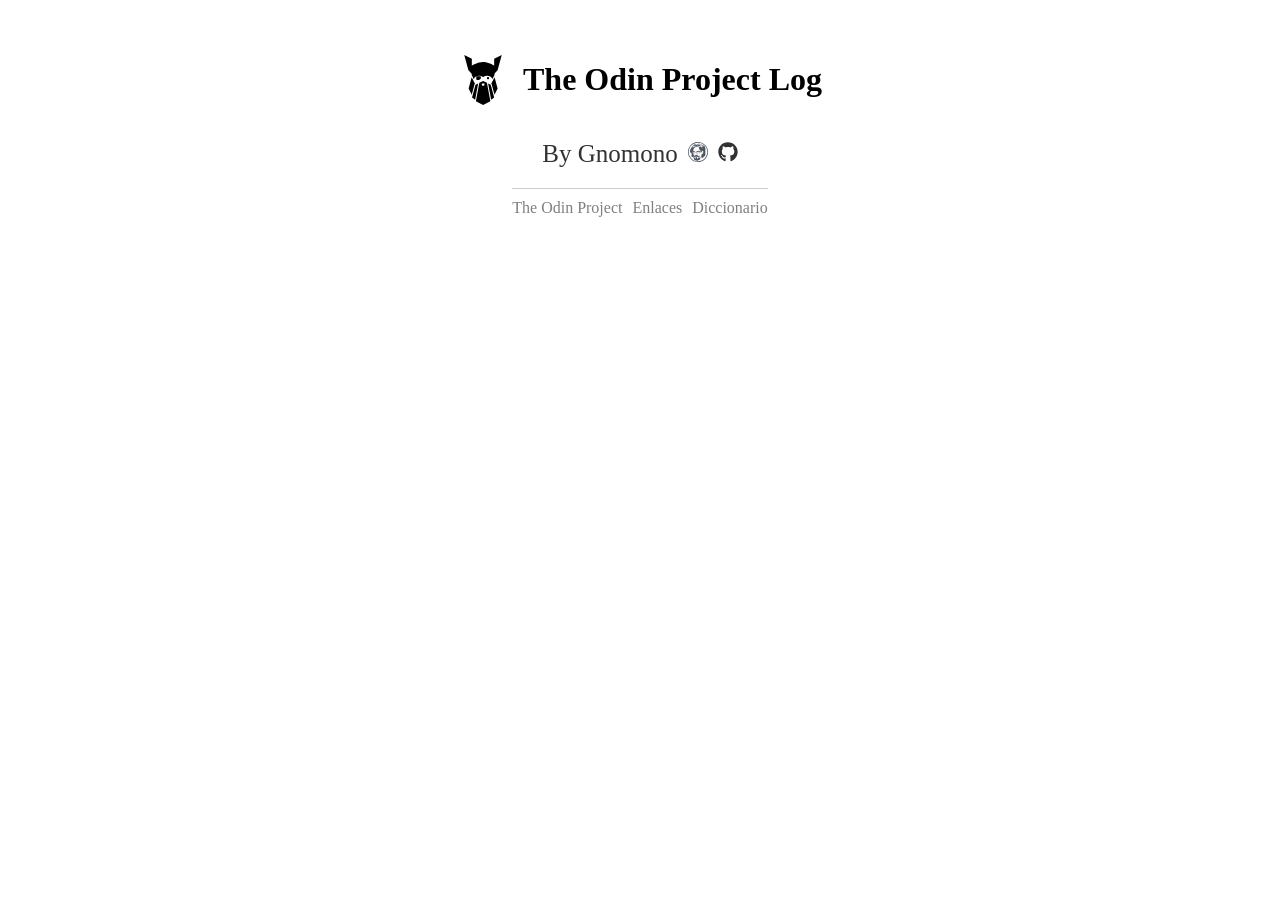
==== index.html @ 6e00a3f2 "the odin project log first commit" ====
<!DOCTYPE html>
<html lang="en">
<head>
    <meta charset="UTF-8">
    <meta name="viewport" content="width=device-width, initial-scale=1.0">
    <link rel="stylesheet" href="css/normalize.css">
    <link rel="stylesheet" href="css/styles.css">
    <title>The Odin Project Log</title>
</head>
<body>

    <header class="header">

        <div class="header-title">
            <img src="/assets/odin.svg" alt="Odin logo" width="80">
            <h1>The Odin Project Log</h1>
        </div>

        <div class="header-subtitle">
            <p>By Gnomono</p>
            <a href="https://portfolio-gnomono.vercel.app/"><img src="assets/gnomono.svg" alt="gnomono logo" width="20"></a>
            <a href="https://github.com/DomenicoPH"><img src="assets/gh.svg" alt="github logo" width="20"></a>
        </div>

        <div class="header-nav-container">
            <nav class="header-nav">
                <a href="https://www.theodinproject.com/dashboard" target="_blank" rel="noopener noreferrer">The Odin Project</a>
                <a href="/enlaces.html">Enlaces</a>
                <a href="/diccionario.html">Diccionario</a>
            </nav>
        </div>

    </header>

    <section>

    </section>

    <main>

    </main>

    <footer>

    </footer>
    
</body>
</html>
---- css/styles.css ----
.header{
    display: flex;
    flex-direction: column;
    align-items: center;
}

.header-title{
    display: flex;
    gap: 15px;
    padding-top: 40px;
}

.header-title img{
    width: 50px;
}

.header-subtitle{
    display: flex;
    align-items: center;
    gap: 10px;
    padding: 20px 0;
    opacity: 0.8;
}
.header-subtitle p{
    font-size: 25px;
    margin: 0;
}

.header-nav-container{
    border-top: 1px solid rgb(0 0 0 / 0.2);
    padding-top: 10px;
}

.header-nav{
    display: flex;
    gap: 10px;

    a{
        text-decoration: none;
        color: rgb(0 0 0 / 0.5);

        &:hover{
            border-bottom: 1px solid rgb(0 0 0 / 0.2);
        }
    }
}
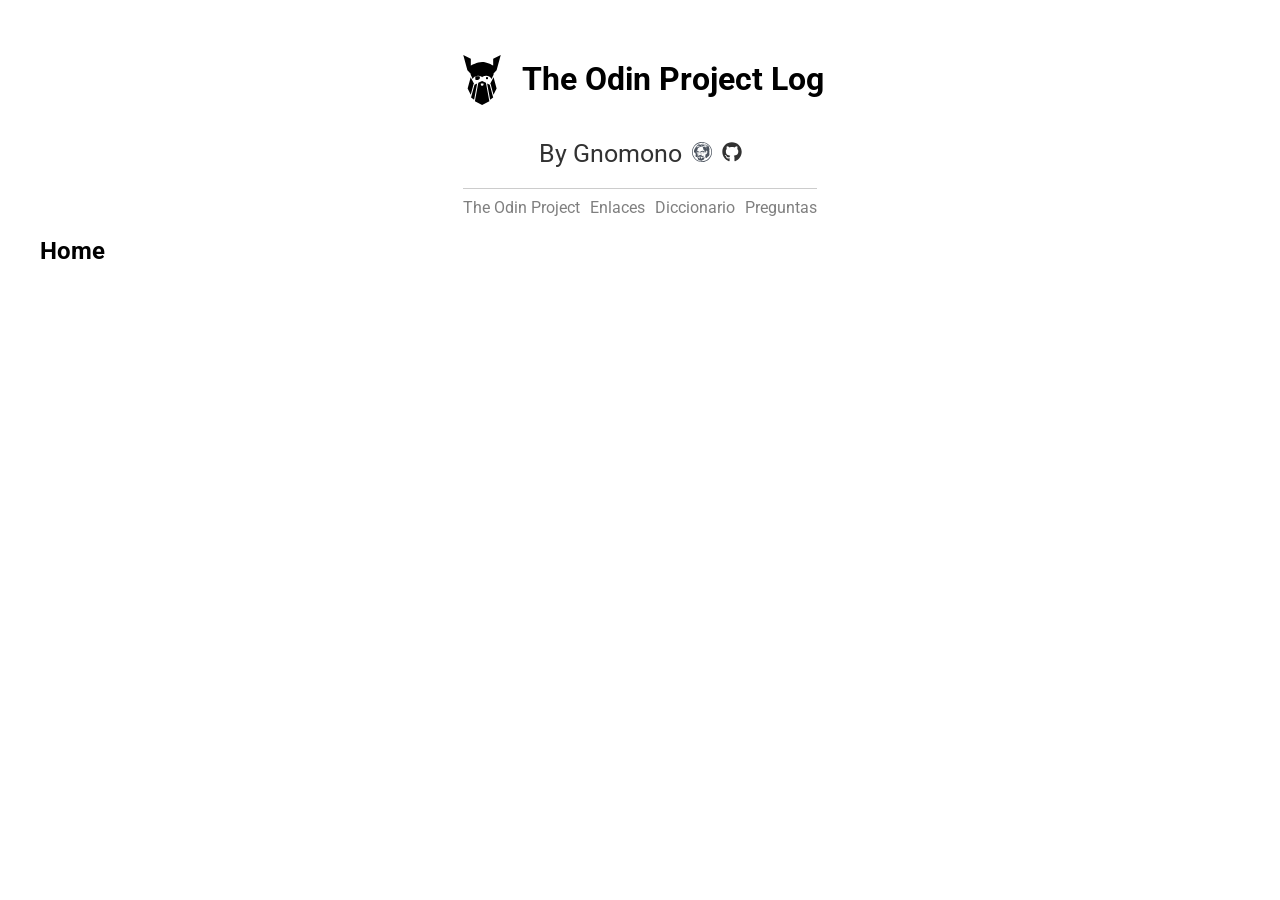
==== commit 40e86e1d: "enlaces update" ====
--- a/index.html
+++ b/index.html
@@ -1,48 +1,32 @@
-<!DOCTYPE html>
-<html lang="en">
+<!doctype html>
+<html lang="es">
+
 <head>
-    <meta charset="UTF-8">
-    <meta name="viewport" content="width=device-width, initial-scale=1.0">
-    <link rel="stylesheet" href="css/normalize.css">
-    <link rel="stylesheet" href="css/styles.css">
-    <title>The Odin Project Log</title>
+  <meta charset="UTF-8" />
+  <meta name="viewport" content="width=device-width, initial-scale=1.0" />
+  <link rel="preconnect" href="https://fonts.googleapis.com">
+  <link rel="preconnect" href="https://fonts.gstatic.com" crossorigin>
+  <link href="https://fonts.googleapis.com/css2?family=Roboto:ital,wght@0,100..900;1,100..900&display=swap" rel="stylesheet">
+  <link rel="stylesheet" href="css/normalize.css" />
+  <link rel="stylesheet" href="css/styles.css" />
+  <title>The Odin Project Log</title>
 </head>
+
 <body>
+  <div id="header"></div>
+  <script>
+    fetch("header.html")
+      .then((response) => response.text())
+      .then((data) => {
+        document.getElementById("header").innerHTML = data;
+      });
+  </script>
 
-    <header class="header">
+  <main class="container">
+    <h2>Home</h2>
+  </main>
 
-        <div class="header-title">
-            <img src="/assets/odin.svg" alt="Odin logo" width="80">
-            <h1>The Odin Project Log</h1>
-        </div>
+  <footer></footer>
+</body>
 
-        <div class="header-subtitle">
-            <p>By Gnomono</p>
-            <a href="https://portfolio-gnomono.vercel.app/"><img src="assets/gnomono.svg" alt="gnomono logo" width="20"></a>
-            <a href="https://github.com/DomenicoPH"><img src="assets/gh.svg" alt="github logo" width="20"></a>
-        </div>
-
-        <div class="header-nav-container">
-            <nav class="header-nav">
-                <a href="https://www.theodinproject.com/dashboard" target="_blank" rel="noopener noreferrer">The Odin Project</a>
-                <a href="/enlaces.html">Enlaces</a>
-                <a href="/diccionario.html">Diccionario</a>
-            </nav>
-        </div>
-
-    </header>
-
-    <section>
-
-    </section>
-
-    <main>
-
-    </main>
-
-    <footer>
-
-    </footer>
-    
-</body>
 </html>
--- a/css/styles.css
+++ b/css/styles.css
@@ -1,46 +1,91 @@
-.header{
+body{
+    font-family: Roboto, sans-serif;
+}
+a {
+    text-decoration: none;
+    color: rgb(0 0 0);
+}
+a:hover{
+    color: coral;
+}
+ul{
+    list-style-type: square;
+}
+
+/**/
+
+.container {
+    max-width: 1200px;
+    margin: 0 auto;
+}
+
+/**/
+
+.header {
     display: flex;
     flex-direction: column;
     align-items: center;
 }
 
-.header-title{
+.header-title {
     display: flex;
     gap: 15px;
     padding-top: 40px;
 }
 
-.header-title img{
+.header-title img {
     width: 50px;
 }
 
-.header-subtitle{
+.header-subtitle {
     display: flex;
     align-items: center;
     gap: 10px;
     padding: 20px 0;
     opacity: 0.8;
 }
-.header-subtitle p{
+
+.header-subtitle p {
     font-size: 25px;
     margin: 0;
 }
 
-.header-nav-container{
+.header-nav-container {
     border-top: 1px solid rgb(0 0 0 / 0.2);
     padding-top: 10px;
 }
 
-.header-nav{
+.header-nav {
     display: flex;
     gap: 10px;
 
-    a{
-        text-decoration: none;
+    a {
         color: rgb(0 0 0 / 0.5);
 
-        &:hover{
+        &:hover {
             border-bottom: 1px solid rgb(0 0 0 / 0.2);
         }
     }
+}
+
+
+/* Enlaces */
+.links-block{
+    background-color: rgba(241, 236, 216, 0.5);
+    border-radius: 10px;
+    padding: 10px;
+    margin-bottom: 10px;
+}
+
+.links-title{
+    padding: 0 20px;
+    font-weight: 100;
+    font-size: 20px;
+    opacity: 0.2;
+    text-align: start;
+}
+
+.link-item{
+    padding: 10px;
+    border-bottom: 1px solid rgba(0 0 0 / 0.2);
 }
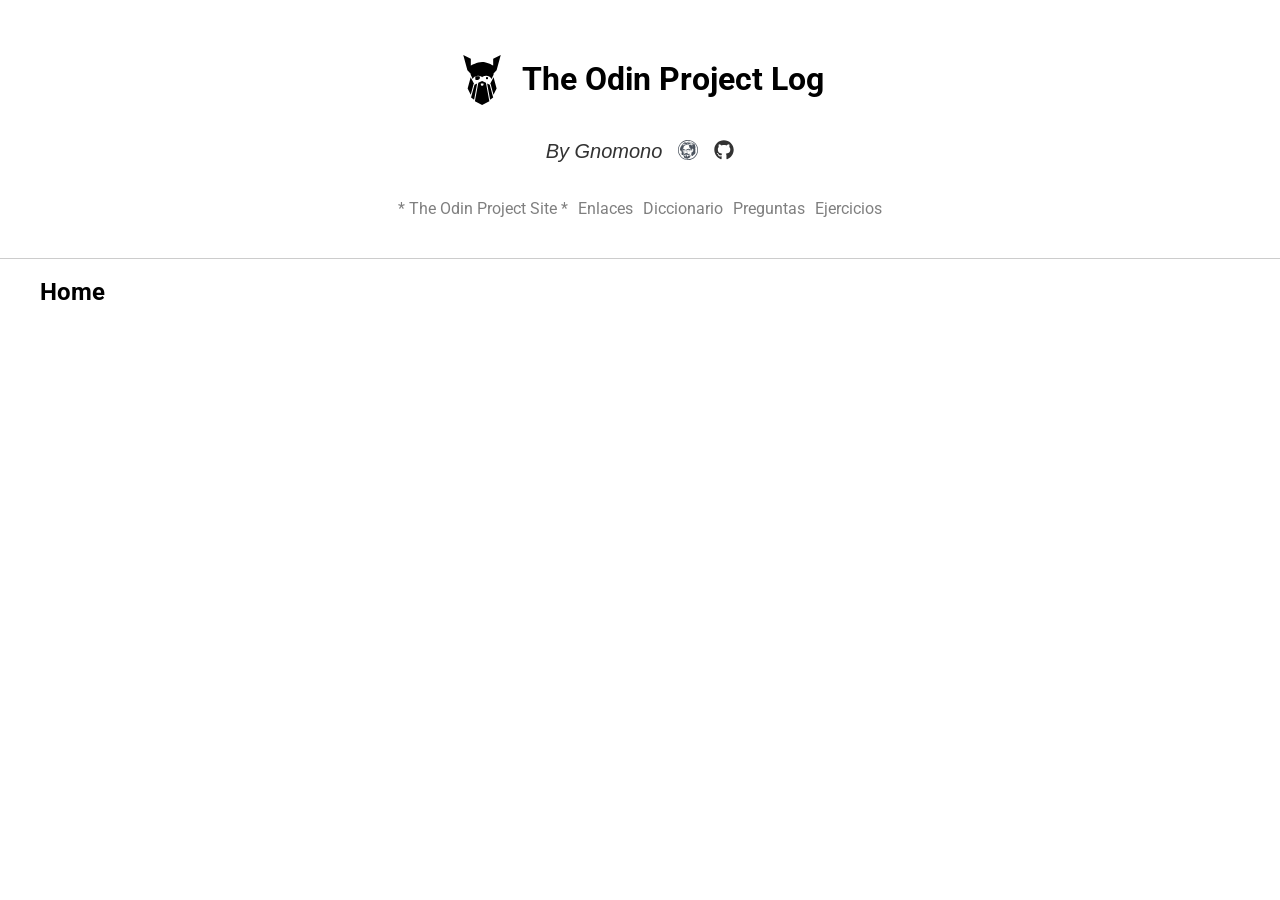
==== commit ac3e002f: "favicon" ====
--- a/index.html
+++ b/index.html
@@ -9,6 +9,7 @@
   <link href="https://fonts.googleapis.com/css2?family=Roboto:ital,wght@0,100..900;1,100..900&display=swap" rel="stylesheet">
   <link rel="stylesheet" href="css/normalize.css" />
   <link rel="stylesheet" href="css/styles.css" />
+  <link rel="icon" href="./assets/odin.svg">
   <title>The Odin Project Log</title>
 </head>
 
--- a/css/styles.css
+++ b/css/styles.css
@@ -6,7 +6,7 @@
     color: rgb(0 0 0);
 }
 a:hover{
-    color: coral;
+    color: rgb(0 0 0 / 0.7);
 }
 ul{
     list-style-type: square;
@@ -25,6 +25,8 @@
     display: flex;
     flex-direction: column;
     align-items: center;
+    border-bottom: 1px solid rgb(0 0 0 / 0.2);
+    padding-bottom: 40px;
 }
 
 .header-title {
@@ -40,18 +42,18 @@
 .header-subtitle {
     display: flex;
     align-items: center;
-    gap: 10px;
+    gap: 16px;
     padding: 20px 0;
     opacity: 0.8;
 }
 
 .header-subtitle p {
-    font-size: 25px;
+    font-size: 20px;
+    font-style: italic;
     margin: 0;
 }
 
 .header-nav-container {
-    border-top: 1px solid rgb(0 0 0 / 0.2);
     padding-top: 10px;
 }
 
@@ -61,20 +63,40 @@
 
     a {
         color: rgb(0 0 0 / 0.5);
+        padding-top: 5px;
+        border-top: 1px solid rgb(0 0 0 / 0);
+        transition: border-top 0.3s ease;
 
         &:hover {
-            border-bottom: 1px solid rgb(0 0 0 / 0.2);
+            border-top: 1px solid rgb(0 0 0 / 0.2);
         }
     }
 }
 
 
 /* Enlaces */
+.highlights{
+    display: flex;
+    gap: 5px;
+    justify-content: center;
+    padding: 20px;
+}
+.highlights-logo img{
+    width: 60px;
+}
+.highlights-logo img:hover{
+    opacity: 0.8;
+}
+
+.links-main-title{
+    padding: 10px;
+}
+
 .links-block{
-    background-color: rgba(241, 236, 216, 0.5);
+    border: 1px solid rgba(241, 236, 216, 1);
     border-radius: 10px;
     padding: 10px;
-    margin-bottom: 10px;
+    margin: 10px;
 }
 
 .links-title{
@@ -88,4 +110,121 @@
 .link-item{
     padding: 10px;
     border-bottom: 1px solid rgba(0 0 0 / 0.2);
+
+    &:hover{
+        background-color: rgba(0, 0, 0, 0.1);
+    }
+}
+
+.link-tag{
+    color: rgb(0 0 0 / 0.5);
+    font-size: 12px;
+    margin-left: 8px;
+    font-style: italic;
+}
+
+
+/* Diccionario */
+.dictionary-nav{
+    display: flex;
+    justify-content: center;
+    gap: 5px;
+    flex-wrap: wrap;
+    background-color: rgb(0 0 0 / 0.1);
+    padding: 10px;
+}
+.dictionary-nav a{
+    display: flex;
+    justify-content: center;
+    align-items: center;
+    border-radius: 4px;
+    padding: 10px;
+    background-color: black;
+    color: white;
+    width: 10px;
+    height: 10px;
+    &:hover{
+        background-color: rgb(0 0 0 / 0.5);
+    }
+}
+.char-block{
+    border-bottom: 1px solid gray;
+    padding: 20px 0;
+}
+.char-tag{
+    display: flex;
+    align-items: center;
+    justify-content: center;
+    text-transform: uppercase;
+    font-size: 24px;
+    font-weight: bold;
+    margin-bottom: 10px;
+    background-color: black;
+    color: white;
+    padding: 10px;
+    border-radius: 4px;
+    width: 20px;
+    height: 20px;
+}
+.term-block{
+    margin-bottom: 30px;
+}
+.dict-term{
+    margin: 0;
+    padding: 0;
+}
+.dict-spec{
+    font-style: italic;
+    opacity: 0.6;
+}
+.dict-def{
+    font-size: 14px;
+    font-weight: 100;
+    text-align: justify;
+    line-height: 20px;
+    padding: 0;
+    margin: 5px 0;
+}
+.dict-links{
+    margin-top: 10px;
+}
+.dict-links a{
+    background-color: rgba(0 0 0 / 0.1);
+    padding: 4px 8px;
+    border-radius: 2px;
+    font-size: 12px;
+    color: rgb(0 0 0 / 0.5);
+    &:hover{
+        background-color: rgba(0 0 0 / 0.2);
+    }
+}
+
+
+/* Ejercicios */
+
+.ejercicios-container{
+    display: flex;
+    justify-content: center;
+    gap: 10px;
+    margin-top: 40px;
+}
+
+.ejercicio{
+    display: flex;
+    flex-direction: column;
+    justify-content: space-between;
+    border: 1px solid rgb(0 0 0 / 0.2);
+    border-radius: 8px;
+    padding: 20px;
+    margin: 10px 0;
+    background-color: rgb(255 255 255);
+    box-shadow: 0 2px 4px rgba(0, 0, 0, 0.05);
+    width: 250px;
+    transition: all 0.3s ease;
+}
+.ejercicio:hover{
+    background-color: rgb(200 200 200 / 0.5);
+    box-shadow: 0 4px 8px rgba(0, 0, 0, 0.1);
+    transform: translateY(-2px);
+    transition: all 0.3s ease;
 }
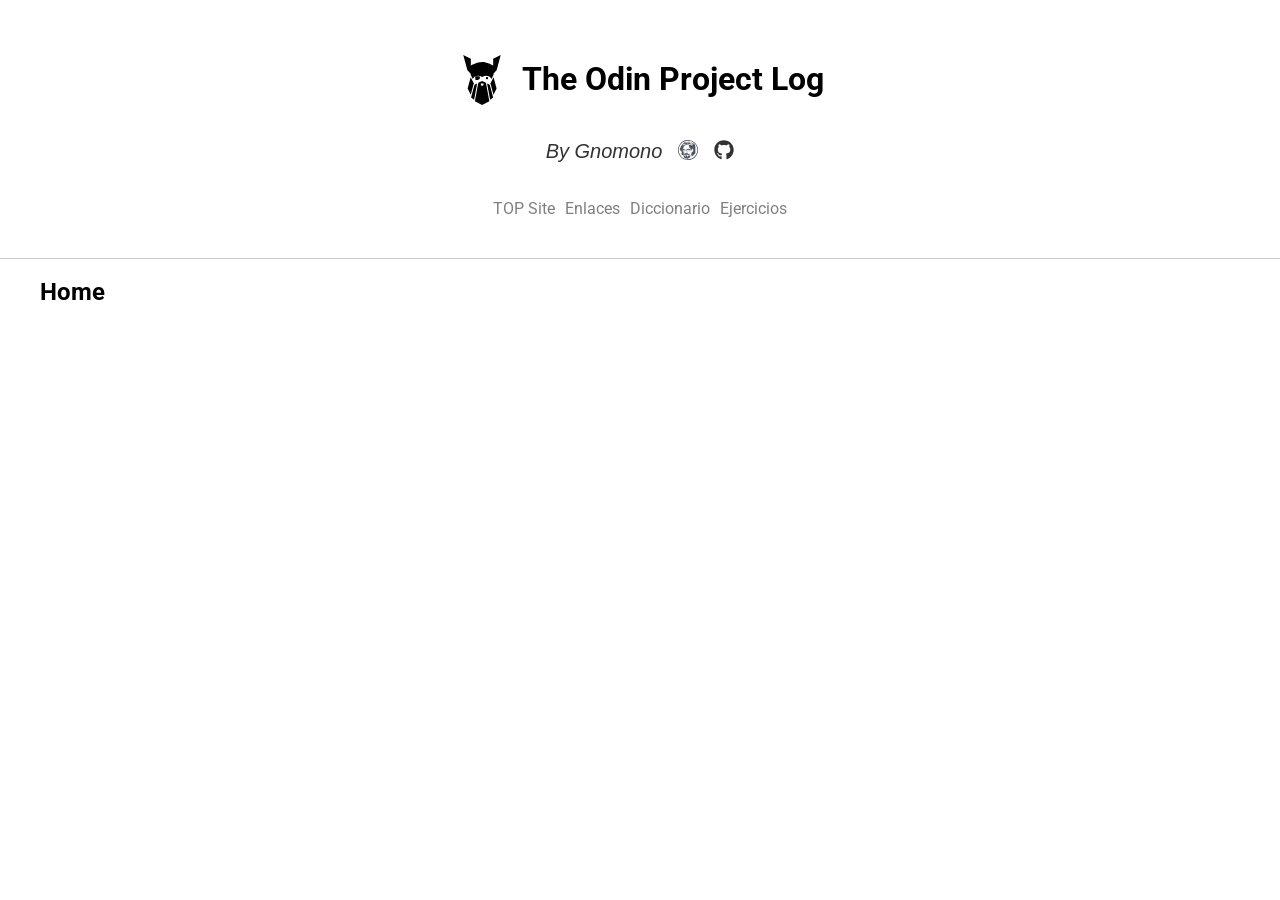
==== commit adee4cba: "ADD meta og tags to index.html" ====
--- a/index.html
+++ b/index.html
@@ -4,6 +4,7 @@
 <head>
   <meta charset="UTF-8" />
   <meta name="viewport" content="width=device-width, initial-scale=1.0" />
+  <meta name="description" content="The Odin Project Log">
   <link rel="preconnect" href="https://fonts.googleapis.com">
   <link rel="preconnect" href="https://fonts.gstatic.com" crossorigin>
   <link href="https://fonts.googleapis.com/css2?family=Roboto:ital,wght@0,100..900;1,100..900&display=swap" rel="stylesheet">
@@ -11,6 +12,11 @@
   <link rel="stylesheet" href="css/styles.css" />
   <link rel="icon" href="./assets/odin.svg">
   <title>The Odin Project Log</title>
+
+  <meta property="og:title" content="The Odin Project Log">
+  <meta property="og:type" content="website">
+  <meta property="og:image" content="./assets/odin.svg" />
+  <meta property="og:url" content="https://www.the-odin-project-log.org" />
 </head>
 
 <body>
--- a/css/styles.css
+++ b/css/styles.css
@@ -77,8 +77,9 @@
 /* Enlaces */
 .highlights{
     display: flex;
-    gap: 5px;
-    justify-content: center;
+    gap: 10px;
+    justify-content: center;
+    align-items: center;
     padding: 20px;
 }
 .highlights-logo img{
